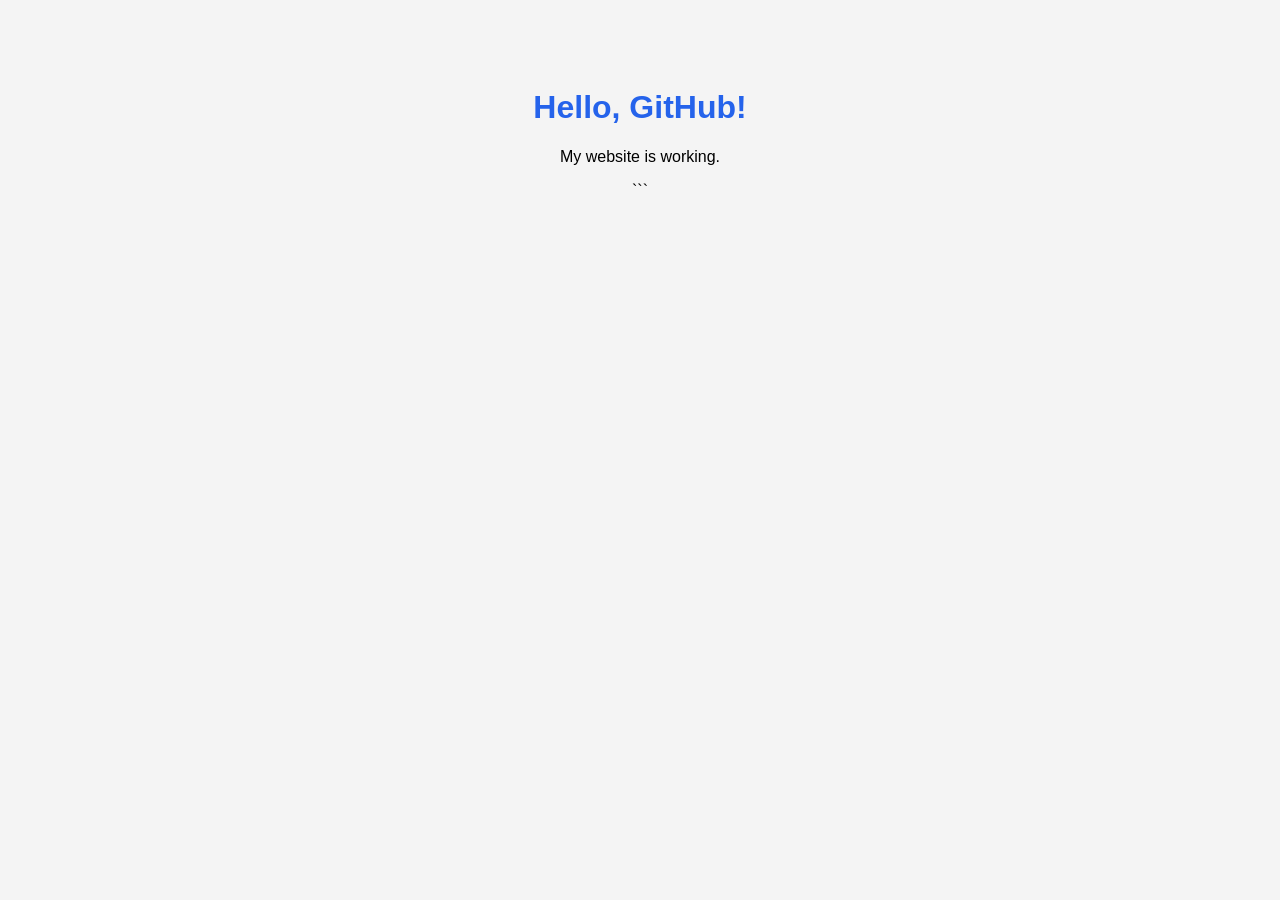
==== index.html @ 904c824d "Add initial HTML and CSS" ====
<!DOCTYPE html>
<html lang="en">
<head>
    <meta charset="UTF-8">
    <meta name="viewport" content="width=device-width, initial-scale=1.0">
    <title>My Website</title>
    <link rel="stylesheet" href="style.css">
</head>
<body>
    <h1>Hello, GitHub!</h1>
    <p>My website is working.</p>
</body>
</html>
```
---- style.css ----
body {
    font-family: Arial, sans-serif;
    background-color: #f4f4f4;
    text-align: center;
    padding-top: 60px;
}

h1 {
    color: #2563eb;
}
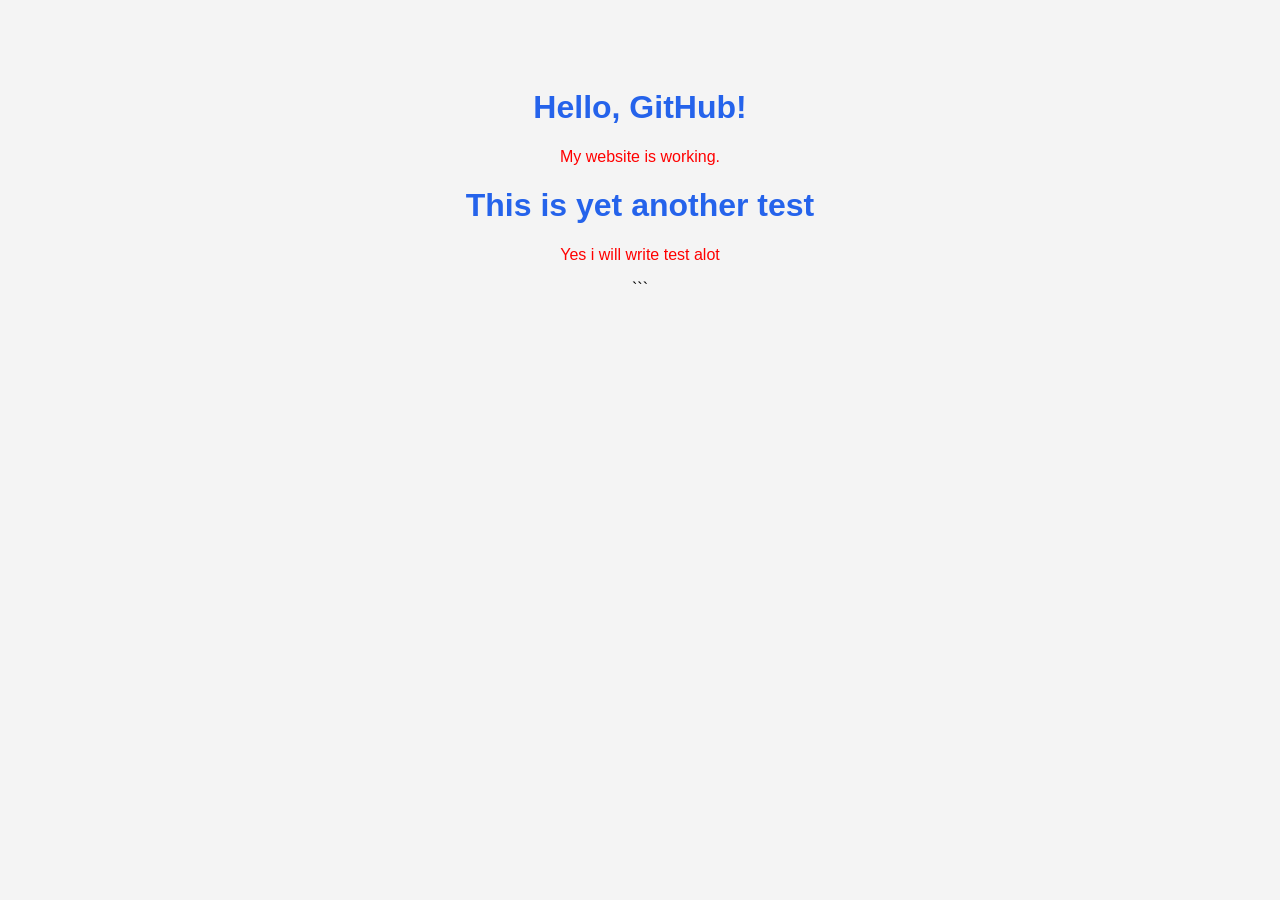
==== commit abd67646: "This is another test" ====
--- a/index.html
+++ b/index.html
@@ -9,6 +9,9 @@
 <body>
     <h1>Hello, GitHub!</h1>
     <p>My website is working.</p>
+
+    <h1>This is yet another test</h1>
+    <p>Yes i will write test alot</p>
 </body>
 </html>
 ```
--- a/style.css
+++ b/style.css
@@ -8,3 +8,7 @@
 h1 {
     color: #2563eb;
 }
+
+p {
+    color: red;
+}
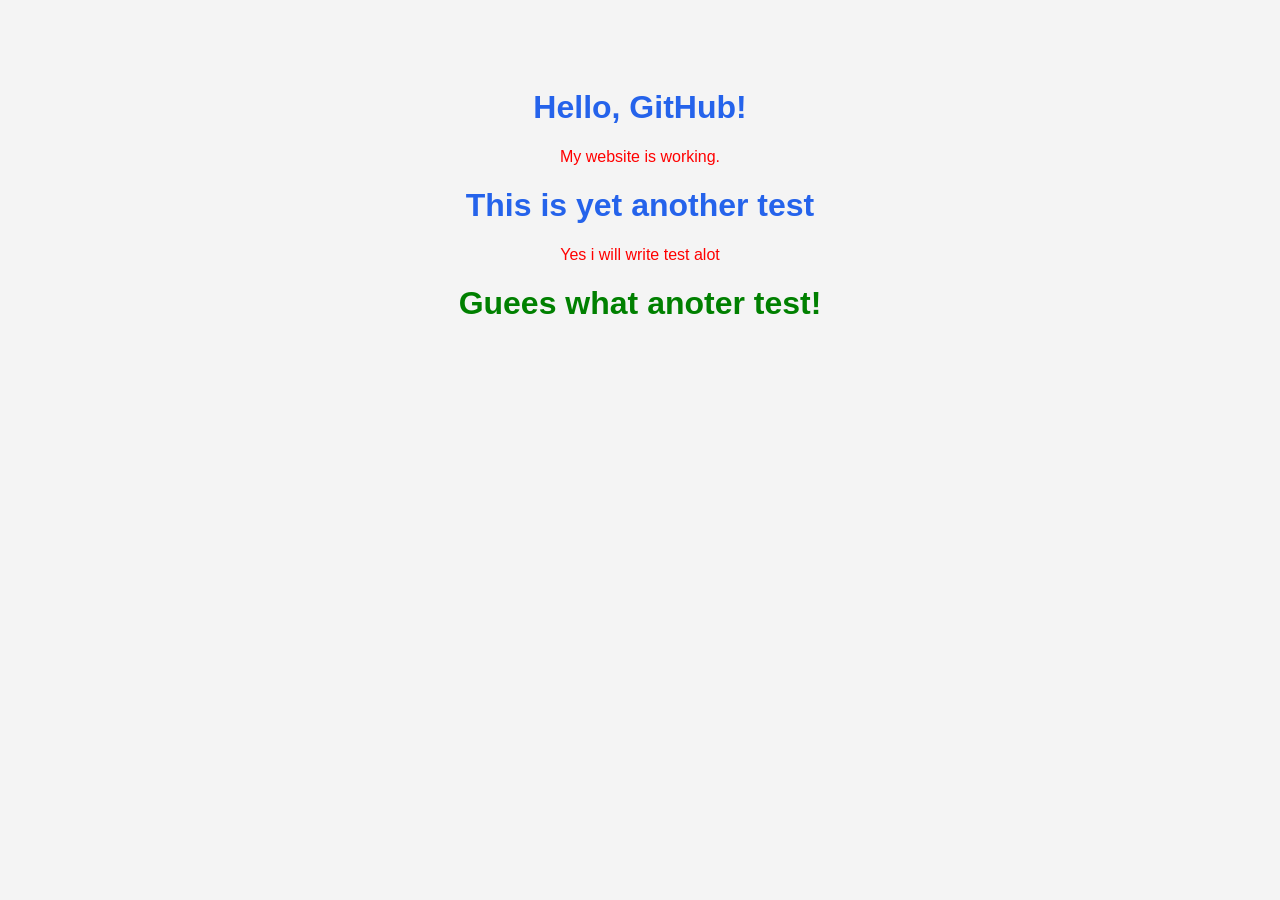
==== commit f80ce9ef: "Another test" ====
--- a/index.html
+++ b/index.html
@@ -12,6 +12,10 @@
 
     <h1>This is yet another test</h1>
     <p>Yes i will write test alot</p>
+
+    <h1 class="test-h1">
+        Guees what anoter test!
+    </h1>
 </body>
 </html>
-```
+
--- a/style.css
+++ b/style.css
@@ -12,3 +12,7 @@
 p {
     color: red;
 }
+
+.test-h1 {
+    color: green;
+}
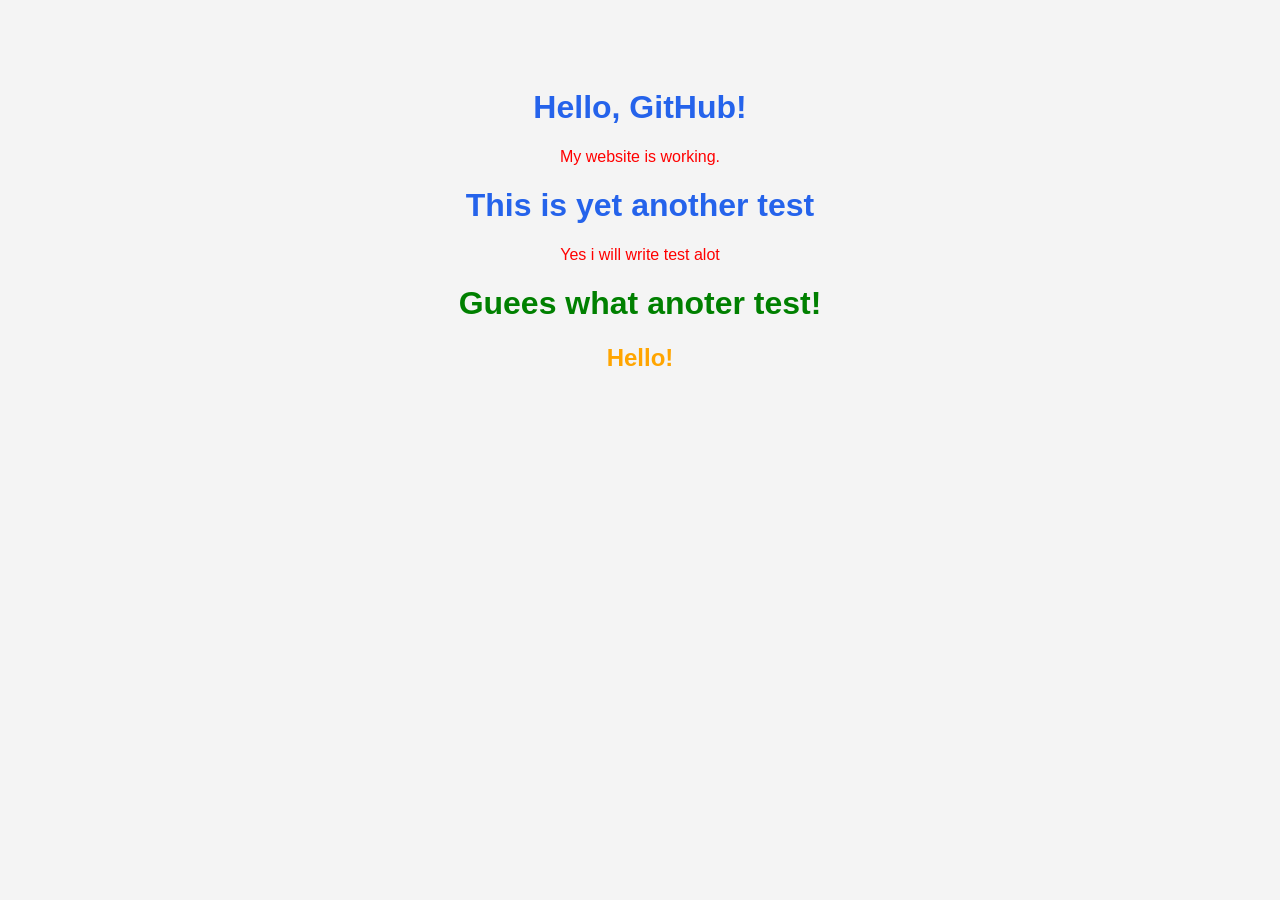
==== commit d1e4faf7: "Test for CSS" ====
--- a/index.html
+++ b/index.html
@@ -16,6 +16,8 @@
     <h1 class="test-h1">
         Guees what anoter test!
     </h1>
+
+    <h2>Hello!</h2>
 </body>
 </html>
 
--- a/style.css
+++ b/style.css
@@ -15,4 +15,8 @@
 
 .test-h1 {
     color: green;
+}
+
+h2 {
+    color: orange;
 }
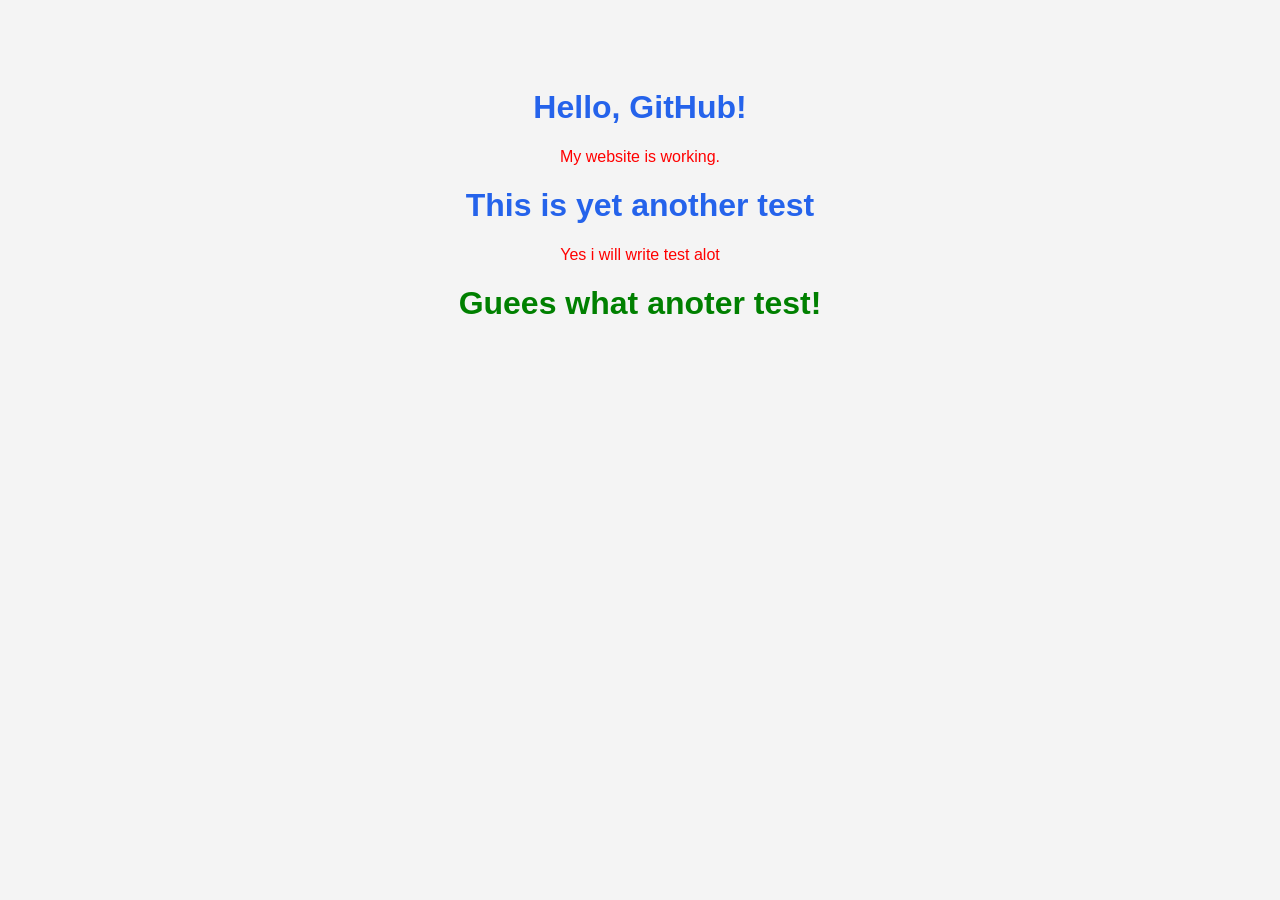
==== commit 8854ca1a: "Test for HTML" ====
--- a/index.html
+++ b/index.html
@@ -17,7 +17,7 @@
         Guees what anoter test!
     </h1>
 
-    <h2>Hello!</h2>
+    
 </body>
 </html>
 
